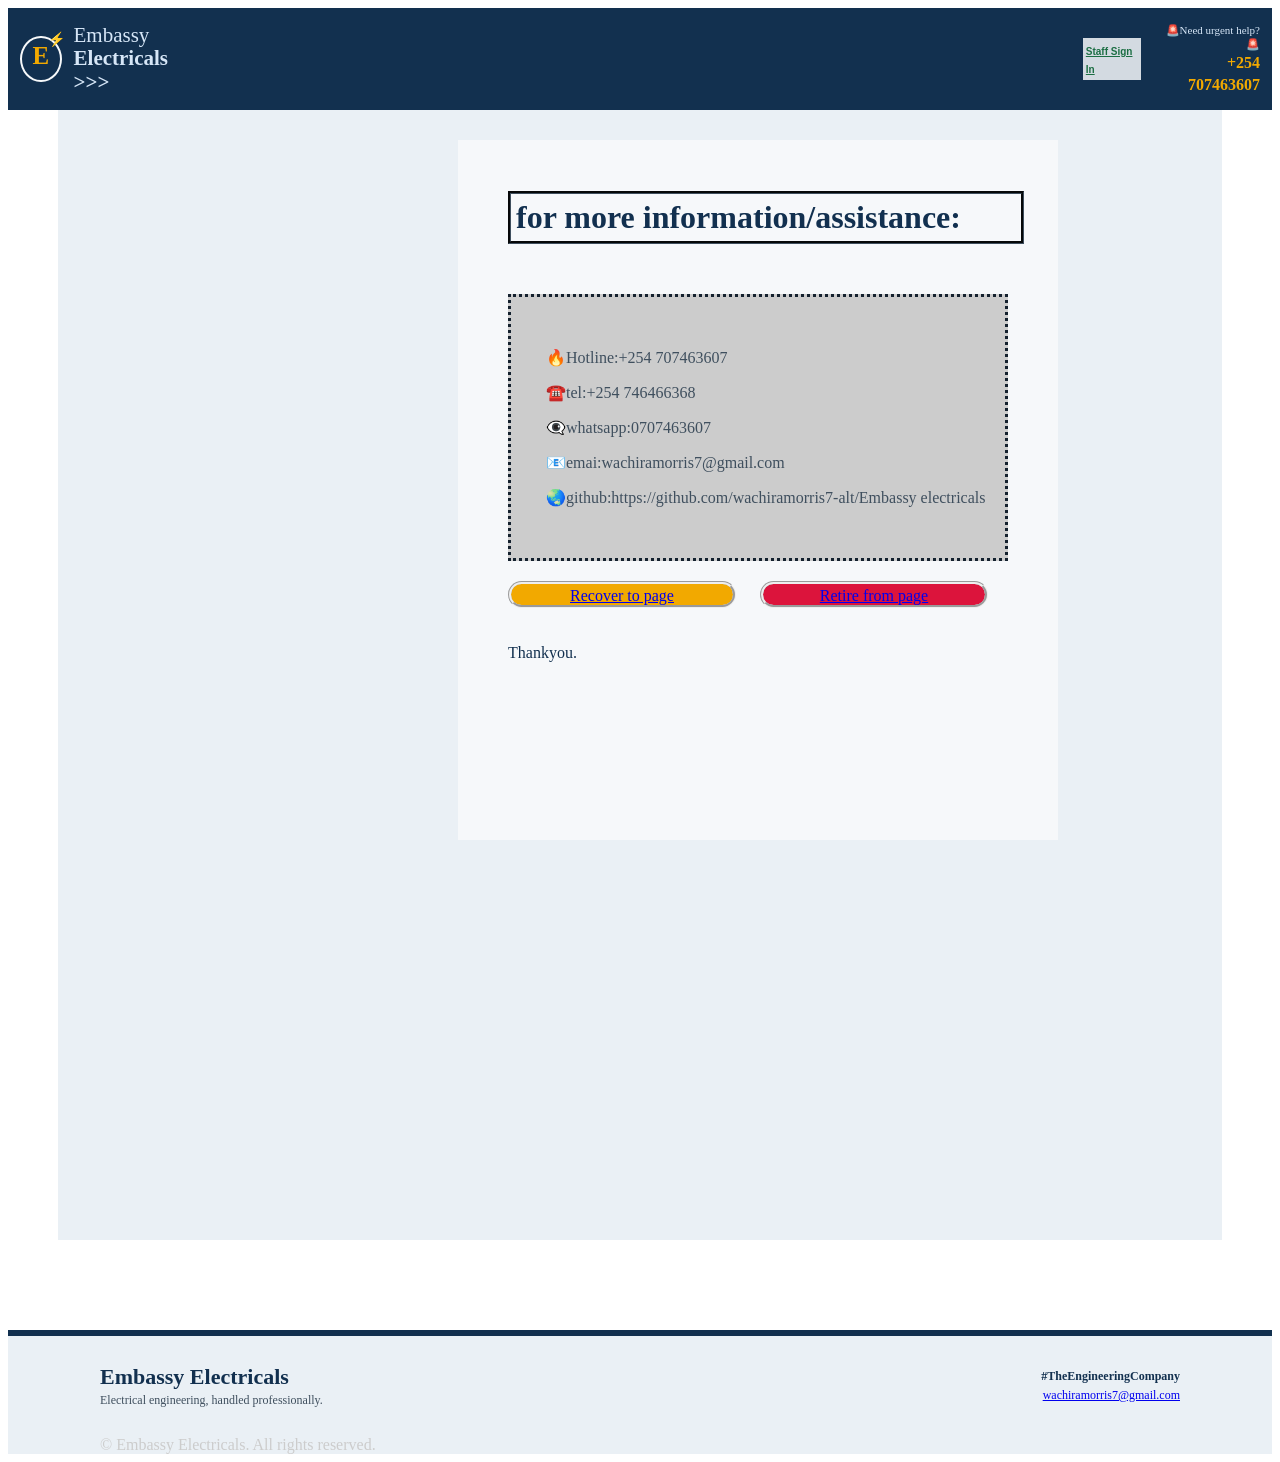
==== contacts.html @ 44bba8b3 "Initial commit" ====
<!DOCTYPE html>
<html lang="en">
<head>
    <meta charset="UTF-8">
    <meta name="viewport" content="width=device-width, initial-scale=1.0">
    <title>contacts</title>
    <link rel="stylesheet" href="style.css">
</head>
<body>
    <header class="conts">
            <header class="head">

    <!--↡↡  logo ↡↡ -->
    <a 
    class="brand" href="index.html" 
    aria-label="Embassy Electricals home">
      <span 
      class="lbl" 
      aria-hidden="true">E<span>⚡</span>
    </span>
      <span 
      class="brand-name">Embassy 
      <strong>Electricals >>></strong>
    </span>
    </a>

    <!--↡↡  emergency  ↡↡ -->
<div id="staff">
    <a class="staff" href="staff.html">staff sign in</a>
  </div>
    <div class="emergency">
      <span class="hotline-tag">🚨Need urgent help?🚨</span>
      <a class="hotline" href="tel:+254 707463607">+254 707463607</a>
    </div>

  </header>
  <main class="cont-info">
    <div class="contz">
        <h1>for more information/assistance:</h1>
      <div class="info">
        <p>🔥Hotline:+254 707463607</p>
         <p>☎️tel:+254 746466368</p>
          <p>👁️‍🗨️whatsapp:0707463607</p>
           <p>📧emai:wachiramorris7@gmail.com</p>
            <p>🌏github:https://github.com/wachiramorris7-alt/Embassy electricals</p>
      </div>
      <a class="back" href="index.html">Recover to page</a>
       <a class="exit-site" href="#exit">Retire from page</a>
       <p class="regards" >Thankyou.</p>

    </div>
    
      
     

  </main>
  <footer
   class="site-footer">
    <div 
    class="section-wrap footer-content">
      <div>
        <strong>Embassy Electricals</strong>
        <p>Electrical engineering, handled professionally.</p>
      </div>
      <div 
      class="footer-right">
      <span>#TheEngineeringCompany</span>
      <a href="mailto: wachiramorris7@gmail.com">
        wachiramorris7@gmail.com
      </a>
    </div>
    </div>

    <div 
    class="section-wrap copyright">© <span 
    id="year">
  </span> 
  Embassy Electricals. All rights reserved.
</div>
  </footer>
    </header>
    <script src="script.js"></script>
</body>
</html>
---- style.css ----
:root {
   --navy: #12304F; --ink: #14212E; --muted: #3F4F5E; --amber: #F2A900;
  --bg: #F6F8FA; --white: #FFFFFF; --line: #D3DAE1; --green: #1B6E43;
  --heading: "Newsreader", Georgia, serif; --body: "Public Sans", Arial, sans-serif;
}
body {
    color: #ccc;
}
.services {
   
    display: flex;
    flex-direction: row;
   justify-content: center;
    align-items: center;
    gap: 20px;
    min-height: 400px;
   background-color: #F6F8FA;
   margin-inline-start: 100px;
   margin-inline-end: 100px;
   flex-wrap: wrap;

}
.card1,.card2,.card3,.card4,.card5,.card6 {
    display: flex;
    flex-direction: column;
    flex: 1;
    padding: 200px;
    margin: 30px;
    border: 1px solid  #3F4F5E;
    border-radius: 10px;
    color: #12304F; 
    text-transform: capitalize;
    text-align: center;
    text-decoration: underline;
   
    
}
.card1 {
  background-image: url("coffee/pexels-bence-szemerey-337043-6804259.jpg");
  background-size: 130%;
  background-repeat: no-repeat;
}

.list {
    color: #3F4F5E;
}
.head {
     min-height: 78px;
   padding: 12px;
    background: var(--navy);
      display: flex; 
      justify-content: space-between;
       align-items: center;
        gap: 20px;
        position: sticky; 
        top: 0; 
       
        
}

.brand {
   display: flex; 
   align-items: center;
    gap: 12px; 
    text-decoration: none;
   }

.lbl { 
  width: 42px; 
  height: 42px; 
  display: grid;
   place-items: center;
    border: 2px solid #F6F8FA;
     border-radius: 50%;
      font-family: var(--heading);
       font-size: 25px; font-weight: 600; 
       position: relative;
       color: #F2A900;
       }
       
.lbl span { 
  color: var(--amber);
   font-size: 14px;
    position: absolute;
     right: -5px;
      top: -7px; 
    }

 .brand-name { 
  font-family: var(--heading);
   font-size: 21px;
    line-height: 1.1;
    color: #D6E6F7;
   }

   .brand-name strong {
   display: block;
    font-weight: 600;
   }
   

   .emergency { 
  text-align: right;
   display: grid; 
   line-height: 1.35;
   }

.hotline-tag { 
  font-size: 11px;
   color: #D6E6F7;
   }

.hotline { 
  color: var(--amber); 
  font-weight: 600; 
  text-decoration: none;
 }
 #staff {
  margin-inline-start: 70%;
  background-color: #D3DAE1;
  padding: 3px;
 }
 .staff {
  text-transform: capitalize;
  color: #1B6E43;
  font-size: 10px;
  font-family: Arial, Helvetica, sans-serif;
  font-weight: 700;

 }
 
.site-footer { 
  background: #EAF0F5;
   border-top: 6px solid var(--line);
   margin-top: 90px;
   border-color: #12304F;
   
   }

.footer-content {
   display: flex;
    justify-content: space-between;
     gap: 20px; 
     padding-block: 28px;
     }

.footer-content strong {
   color: var(--navy); 
   font-family: var(--heading);
    font-size: 22px;
   }

.footer-content p { 
  margin: 3px 0 0;
   color: var(--muted);
    font-size: 12px;
   }

.footer-right {
   display: grid;
    justify-items: end;
     align-content: center;
      gap: 4px; 
      font-size: 12px; 
    }

.footer-right span { 
  color: var(--navy); 
  font-weight: 600; 
}
.cont-info {
  background-color: #EAF0F5;
 margin-right: 50px;
 margin-left: 50px;
 border-color: #3F4F5E;
 display: flex;
}
.contz {
  width: 500px;
  height: 600px;
  background-color: #F6F8FA;
  padding: 50px;
  margin: 400px;
  margin-top: 30px;


}
.contz h1 {
  color: #12304F;
  width: 500px;
  padding: 1%;
  border-style: groove;
  border-color: #3F4F5E;
  align-items: center;
  justify-content: center;
  margin-top: 1px;
}
.info {
   margin-top: 50px;
   border-style: dotted;
   padding: 35px;
   border-color: #14212E;
   font-style: normal;
   color: #3F4F5E;
   background-color: #ccc;
}
.info p {
  width: 450px;
}
.back,.exit-site  {
   background-color: aliceblue;
   border-style: groove;
   flex-direction: row;
   display: inline-flex;
   width: 222px;
   padding-top: 3px;
   border-radius: 70px;
}
.exit-site {
 justify-content: center;
 margin: 20px;
 background-color: crimson;
}
.back {
  justify-content: center;
  background-color: #F2A900;
}
.regards {
  color: #12304F;
}
.site { 
  min-height: 78px;
   padding: 20px;
     display: flex;
      justify-content: space-between;
   
        gap: 20px;
        top: 0; 
       
       
       } 

.h-board {
   
    border: 5px ;
     border-radius: 10px;
      padding: 80px;
      background-color: #F6F8FA;
       color: var(--navy);
    margin: 6%;
    border-style: groove;
    margin-inline-end: 400px;
  
    
}
#hero h1 {
  color: #12304F;
  font-family: Arial, Helvetica, sans-serif;
  font-size: 60px;
  margin-top: 2px;
  margin-inline-end: 55%;
  margin-inline-start: 0px;

}
.b-icon {
  border-radius: 50%;
  border-color: #EAF0F5;
  background-color: #3F4F5E;
  padding: 3px;
  padding-bottom: 6px;
  margin-inline-end: 95%;
  text-align: center;
border-style: groove;
  
}
#hero{
 color: #12304F;


}
.src-btn {
  background-color: #F6F8FA;
  padding: 4px;
  border-color: #3F4F5E;
    text-align: center;
border-style: groove;
color: #F2A900;
font-size: x-large;
font-weight: 600;
border-radius: 20px;

}
.board {
  background-color: #EAF0F5;
  min-height: 1px;
  display: flex;
  padding: 30px;
  gap: 20px;
  margin-inline-end: 65%;
  border-radius: 20px;
  border-style: groove;
  width: 70%;
  margin-left: 20px;
}
.steps strong {
  text-decoration: underline;
  text-transform: capitalize;
  font-family: Arial, Helvetica, sans-serif;

}
.board-h {
  text-transform: capitalize;
  font-family: Arial, Helvetica, sans-serif;
  font-style: oblique;
  font-size: 25px;
  padding: 2px;

}
.request-section {
   padding-block: 76px 84px;
    max-width: 850px;
   }
.section-wrap {
   width: min(1080px,calc(100% - 40px));
    margin-inline: auto;
   }
   ::placeholder  {
  text-decoration: underline;
  color: #B3261E;
  font-style: italic;
  font-family: Arial, Helvetica, sans-serif;
}
.section-heading { 
  text-align: center;
   margin-bottom: 30px;
   }   
   .section-heading h2 {
   color: var(--navy); 
   font-size: 40px;
   }

.section-heading > p:last-child {
   color: var(--muted); 
   margin: 8px 0 0; 
  }

.request-tabs { 
  display: grid;
   grid-template-columns: 1fr 1fr;
    gap: 12px; 
    margin-bottom: 20px; 
  }
  .choice-card { 
  display: flex;
   align-items: center;
    gap: 13px;
     text-align: left;
      padding: 17px; 
      background: var(--white); 
      border: 1px solid var(--line); 
      border-radius: 10px; cursor: pointer;
       color: var(--ink);
       }

.choice-card.active {
   border: 2px solid var(--navy);
    padding: 16px;
     background: #F0F4F8; 
    }

.choice-icon {
   flex: 0 0 36px; 
   height: 36px; 
   display: grid; 
   place-items: center;
    border-radius: 50%; 
    background: var(--amber); 
    color: var(--ink); 
    font-size: 20px; 
    font-weight: 600;
   }
   
.planned-icon { 
  background: #E5EDF5; 
  color: var(--navy);
 }

.choice-card strong, 
.choice-card small { 
  display: block;
 }

.choice-card strong { 
  font-size: 14px;
 }

.choice-card small {
   font-size: 11px; 
   color: var(--muted);
    margin-top: 3px;
   }
   .choice-arrow {
   margin-left: auto;
   font-size: 30px;
   }
   .form-heading {
   display: flex; 
   justify-content: space-between;
    align-items: end;
     gap: 15px; 
     margin-bottom: 24px;
     }

.form-heading h3 {
   color: var(--navy);
    font-size: 29px;
   }

.required-note, .field-hint { 
  color: var(--muted); 
  font-size: 11px;
 }

.form-grid { 
  display: grid;
   grid-template-columns: 1fr 1fr;
    gap: 18px 16px;
   }
   input:not([type="radio"]):not([type="file"]), textarea, select {
   width: 100%; 
   border: 1px solid #AEBBC7;
    border-radius: 6px;
     background: var(--white); 
     color: var(--ink); 
     padding: 12px;
      min-height: 46px;
     }

textarea {
   resize: vertical;
   }

input[type="file"] { 
  padding: 9px 0; 
  font-size: 12px;
 }

.full-width { 
  grid-column: 1 / -1;
 }

fieldset {
   border: 0;
    padding: 0;
     margin: 0; 
    }
    
legend {
   font-size: 13px;
    font-weight: 600;
     margin-bottom: 10px;
     }

.radio-options { 
  display: flex; 
  flex-wrap: wrap;
   gap: 12px 20px;
   }

.radio-options label {
   font-size: 12px;
    display: flex; 
    align-items: center;
     gap: 7px;
     }

.radio-options input {
   accent-color: var(--navy);
   }

.field-hint { 
  display: block;
   font-weight: 400;
   }


 .form-error {
   color: #B3261E;
    font-size: 12px;
     min-height: 18px;
      margin: 12px 0 4px;
     }

.submit-button { 
  width: 100%;
   margin-top: 6px; 
  }

.view-button {
width: 100%;
   margin-top: 6px;
   background-color: #1B6E43;
}
.privacy-note {
   color: var(--muted);
    font-size: 11px; 
    text-align: center;
     margin: 12px 0 0; 
    }
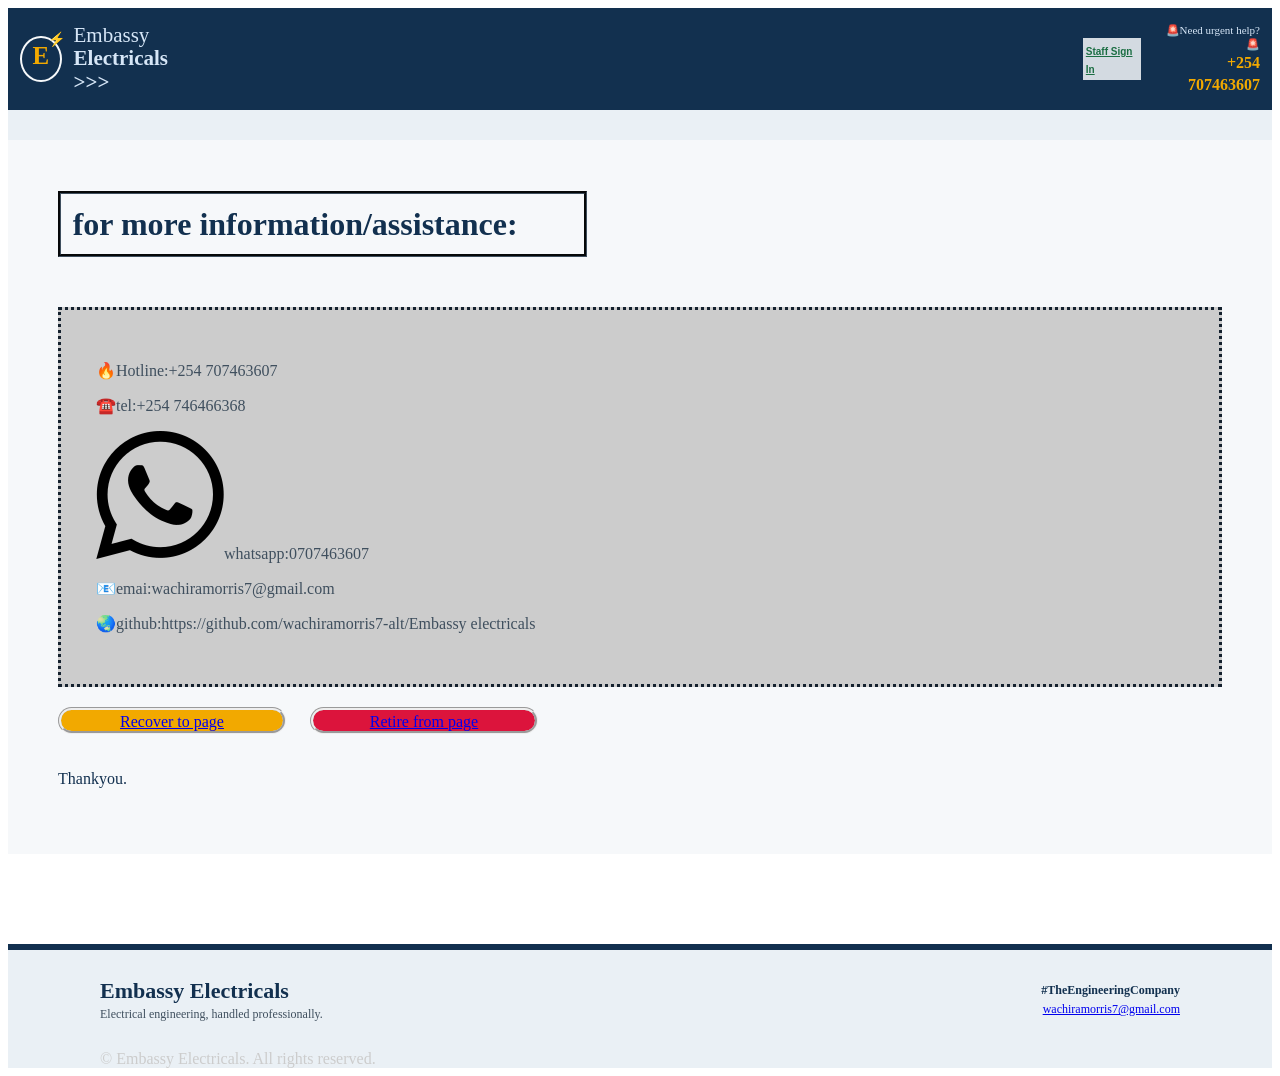
==== commit 221d4174: "Update Embassy Electricals website" ====
--- a/contacts.html
+++ b/contacts.html
@@ -40,7 +40,7 @@
       <div class="info">
         <p>🔥Hotline:+254 707463607</p>
          <p>☎️tel:+254 746466368</p>
-          <p>👁️‍🗨️whatsapp:0707463607</p>
+          <p><img src="coffee/6422213.png">whatsapp:0707463607</p>
            <p>📧emai:wachiramorris7@gmail.com</p>
             <p>🌏github:https://github.com/wachiramorris7-alt/Embassy electricals</p>
       </div>
@@ -51,8 +51,6 @@
     </div>
     
       
-     
-
   </main>
   <footer
    class="site-footer">
--- a/style.css
+++ b/style.css
@@ -12,12 +12,13 @@
     flex-direction: row;
    justify-content: center;
     align-items: center;
-    gap: 20px;
-    min-height: 400px;
+    gap:10px;
+    min-height: 40px;
    background-color: #F6F8FA;
-   margin-inline-start: 100px;
-   margin-inline-end: 100px;
+   margin-inline-start: 80px;
+   margin-inline-end: 80px;
    flex-wrap: wrap;
+  
 
 }
 .card1,.card2,.card3,.card4,.card5,.card6 {
@@ -32,13 +33,116 @@
     text-transform: capitalize;
     text-align: center;
     text-decoration: underline;
+    border-style: groove;
+   
    
     
 }
+.spn {
+  background-color: #FFFFFF;
+  color: #12304F;
+  font-style: oblique;
+  font-size: larger;
+  font-family: Arial, Helvetica, sans-serif;
+  border-style: groove;
+  border-radius: 10px;
+  border-color: #3F4F5E;
+  padding: 2px;
+}
+#content {
+  color: #12304F;
+ background-size: cover;
+  background-color: #EAF0F5;
+  border-radius: 20px;
+  
+}
+#content h1 {
+  text-align: center;
+  text-decoration: underline;
+  text-transform: capitalize;
+}
+#content li {
+  background-color: #FFFFFF;
+  padding: 20px;
+  margin: 20px;
+  border-color: #3F4F5E;
+  border-style: groove;
+  border-radius: 10px;
+}
+#content strong {
+  font-family: Arial, Helvetica, sans-serif;
+ text-decoration: underline;
+ color: #14212E;
+ padding: 20px;
+ 
+}
+#service-h {
+  color: #14212E;
+  margin: 50px; 
+  text-transform: capitalize;
+}
+#service-h p {
+  font-family: Arial, Helvetica, sans-serif;
+  font-style: oblique;
+  padding: 2px;
+  margin-bottom: 1px;
+  margin-left: 20px;
+}
+#service-h small {
+  background-color: #F2A900;
+  background-size: 5px;
+  text-align: center;
+  border-radius: 55%;
+  font-size: x-large; 
+  padding: 15px;
+ margin-left: 10px;
+}
 .card1 {
+  background-image: url("coffee/markus-spiske-kK7uPfb2YWU-unsplash.jpg");
+  background-size: cover;
+  background-repeat: no-repeat;
+}
+.card2 {
+  background-image: url("coffee/istockphoto-1756791456-612x612.webp");
+  background-size: cover;
+  background-position: center;
+   background-repeat: no-repeat;
+}
+.card3 {
+  background-image: url("coffee/nikhil-shahu-s89Z5V0plTY-unsplash.jpg");
+  background-size: cover;
+  background-position: center;
+   background-repeat: no-repeat;
+}
+.card4 {
+  background-image: url("coffee/istockphoto-2166685594-2048x2048.jpg");
+  background-size: cover;
+  background-position: center;
+   background-repeat: no-repeat;
+}
+.card5 {
   background-image: url("coffee/pexels-bence-szemerey-337043-6804259.jpg");
-  background-size: 130%;
-  background-repeat: no-repeat;
+  background-size: cover;
+  background-position: center;
+   background-repeat: no-repeat;
+}
+.card6 {
+  background-image: url("coffee/pexels-thampapon-otavorn-580937347-17018103.jpg");
+  background-size: cover;
+  background-position: center;
+   background-repeat: no-repeat;
+
+}
+.fms {
+   background-color: #F6F8FA;
+  padding: 5px;
+  border-color: #3F4F5E;
+    text-align: center;
+border-style: groove;
+color: #F2A900;
+font-size: x-large;
+font-weight: 600;
+border-radius: 20px;
 }
 
 .list {
@@ -170,20 +274,21 @@
 }
 .cont-info {
   background-color: #EAF0F5;
- margin-right: 50px;
- margin-left: 50px;
  border-color: #3F4F5E;
- display: flex;
+ display: grid;
+ flex: 1;
 }
 .contz {
-  width: 500px;
-  height: 600px;
+ 
   background-color: #F6F8FA;
   padding: 50px;
-  margin: 400px;
+  
   margin-top: 30px;
 
 
+}
+.cont-img {
+  display: block;
 }
 .contz h1 {
   color: #12304F;
@@ -241,18 +346,11 @@
        } 
 
 .h-board {
-   
-    border: 5px ;
-     border-radius: 10px;
-      padding: 80px;
-      background-color: #F6F8FA;
+  padding: 2px;
        color: var(--navy);
-    margin: 6%;
-    border-style: groove;
-    margin-inline-end: 400px;
-  
-    
-}
+ margin-bottom: 31%; 
+}
+
 #hero h1 {
   color: #12304F;
   font-family: Arial, Helvetica, sans-serif;
@@ -273,9 +371,25 @@
 border-style: groove;
   
 }
-#hero{
+#hero {
  color: #12304F;
-
+ background-image: url("coffee/Embassy Electrical_ Powering Ideas.png");
+background-size: 51.5%;
+background-repeat: no-repeat;
+background-position: top right;
+padding: 40px;
+border-radius: 15%;
+
+
+}
+#hero1 {
+  background-image: url("coffee/Embassy Electrical_ Powering Ideas.png");
+  background-size: 52.5%;
+background-repeat: no-repeat;
+
+background-position:  bottom left;
+padding: 40px;
+border-radius: 15%;
 
 }
 .src-btn {
@@ -294,7 +408,7 @@
   background-color: #EAF0F5;
   min-height: 1px;
   display: flex;
-  padding: 30px;
+  padding: 20px;
   gap: 20px;
   margin-inline-end: 65%;
   border-radius: 20px;
@@ -302,6 +416,17 @@
   width: 70%;
   margin-left: 20px;
 }
+.board span {
+background-color: #FFFFFF;
+margin-left: 3%;
+padding: 20px;
+border-radius: 50%;
+border-style: groove;
+border-color: #EAF0F5;
+
+
+
+}
 .steps strong {
   text-decoration: underline;
   text-transform: capitalize;
@@ -319,6 +444,9 @@
 .request-section {
    padding-block: 76px 84px;
     max-width: 850px;
+   }
+   #request-form {
+    color: #12304F;
    }
 .section-wrap {
    width: min(1080px,calc(100% - 40px));
@@ -435,6 +563,12 @@
      padding: 12px;
       min-height: 46px;
      }
+     label {
+      margin-right: 20px;
+      width: 90%;
+      color: #3F4F5E;
+
+     }
 
 textarea {
    resize: vertical;
@@ -497,9 +631,15 @@
   }
 
 .view-button {
-width: 100%;
-   margin-top: 6px;
-   background-color: #1B6E43;
+ background-color: #F6F8FA;
+  padding: 5px;
+  border-color: #3F4F5E;
+    text-align: center;
+border-style: groove;
+color: #F2A900;
+font-size: x-large;
+font-weight: 600;
+border-radius: 20px;
 }
 .privacy-note {
    color: var(--muted);
@@ -508,3 +648,86 @@
      margin: 12px 0 0; 
     }
 
+    .about-page {
+  padding-block: 48px 64px;
+  color: var(--ink);
+}
+
+.about-hero h1 {
+  color: var(--navy);
+  margin-top: 8px;
+}
+
+.about-block {
+  margin-top: 10px;
+  
+  display: grid;
+  margin-left: 15%;
+  color: #12304F;
+ margin-right: 20%;
+  
+ 
+}
+
+.about-pillars {
+  display: grid;
+  grid-template-columns: repeat(auto-fit, minmax(240px, 1fr));
+  gap: 20px;
+  margin-top: 32px;
+  padding-block: 48px 64px;
+}
+
+.pillar-card {
+  background: var(--white);
+  border: 1px solid var(--line);
+  border-radius: 10px;
+  padding: 20px;
+  display: grid;
+  
+  
+
+}
+
+.pillar-card h2 {
+  color: var(--navy);
+  margin-top: 0;
+  
+}
+
+.about-cta {
+  margin-top: 36px;
+}
+
+.about-actions {
+  display: flex;
+  flex-wrap: wrap;
+  gap: 16px;
+  margin-top: 12px;
+  background-color: #FFFFFF;
+  
+}
+.team-list {
+
+  padding-left: 20px;
+  display: flex;
+  gap: 12px;
+   background: var(--white);
+   
+   
+}
+
+.team-list li {
+  line-height: 1.6;
+}
+.greetings {
+  color: #12304F;
+}
+.button-button-primary {
+  align-items: center;
+  margin-top: 10px;
+  color: #1B6E43;
+  padding: 2px;
+  background-color: #ccc;
+
+}
+
